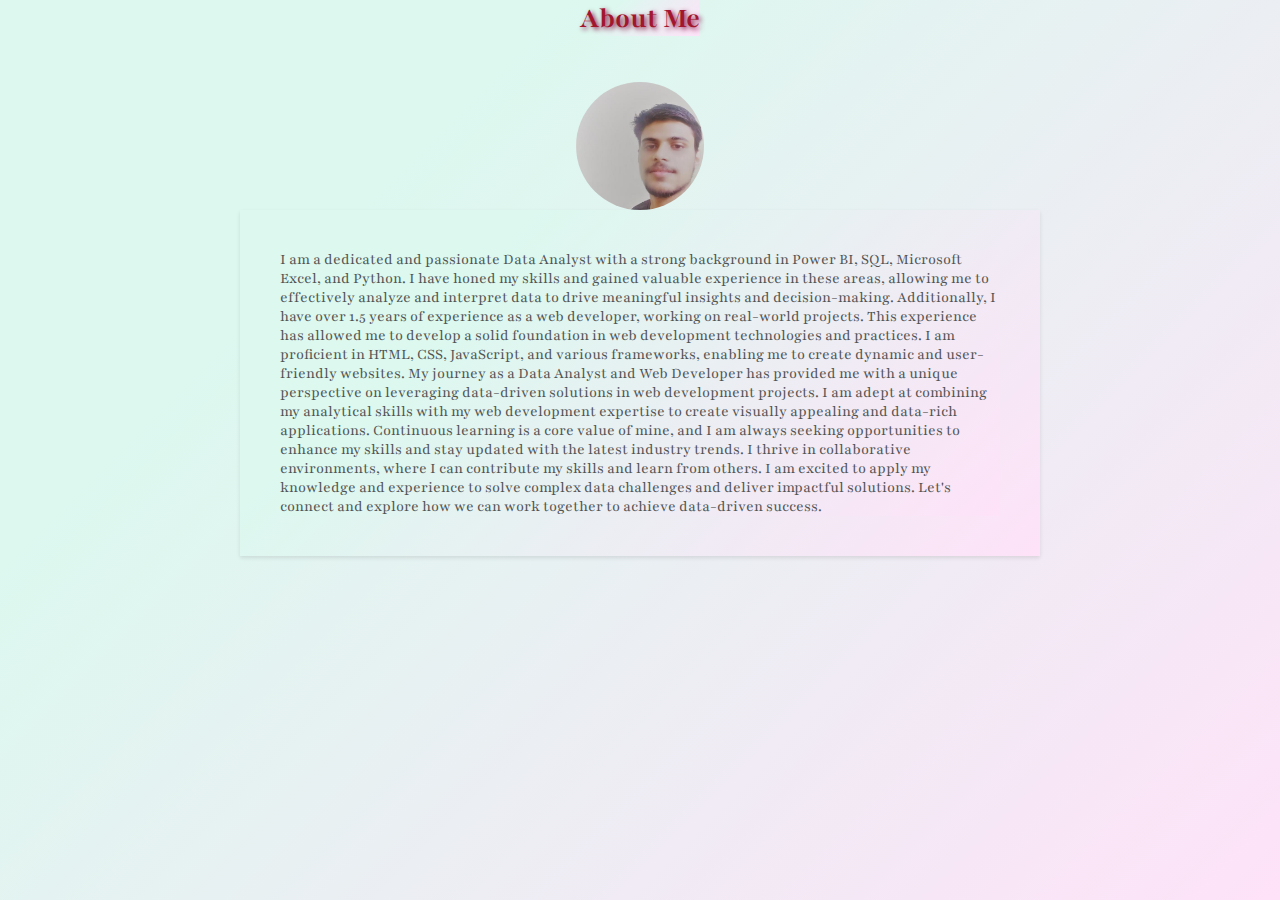
==== about.html @ 0a955550 "first commit to my site" ====
<!DOCTYPE html>
<html lang="en">
<head>
    <meta charset="UTF-8">
    <meta name="viewport" content="width=device-width, initial-scale=1.0">
    <title>About</title>
    <link rel="stylesheet" href="about.css">
</head>
<body>
    <div class="container">
        <h1 class="container_about">About Me</h1>
            <img src="vaibhav.jpeg" alt="My_image" class="person">

            <div class="about_content">
                <p>
                    I am a dedicated and passionate Data Analyst with a strong background in Power BI, SQL, Microsoft Excel, and Python. I have honed my skills and gained valuable experience in these areas, allowing me to effectively analyze and interpret data to drive meaningful insights and decision-making.
        
                    Additionally, I have over 1.5 years of experience as a web developer, working on real-world projects. This experience has allowed me to develop a solid foundation in web development technologies and practices. I am proficient in HTML, CSS, JavaScript, and various frameworks, enabling me to create dynamic and user-friendly websites.
        
                    My journey as a Data Analyst and Web Developer has provided me with a unique perspective on leveraging data-driven solutions in web development projects. I am adept at combining my analytical skills with my web development expertise to create visually appealing and data-rich applications.
        
                    Continuous learning is a core value of mine, and I am always seeking opportunities to enhance my skills and stay updated with the latest industry trends. I thrive in collaborative environments, where I can contribute my skills and learn from others.
        
                    I am excited to apply my knowledge and experience to solve complex data challenges and deliver impactful solutions. Let's connect and explore how we can work together to achieve data-driven success.
                </p>
            </div>
    </div>
</body>
</html>
---- about.css ----
@import url('https://fonts.googleapis.com/css2?family=Playfair:wght@300&display=swap');
@import url('https://fonts.googleapis.com/css2?family=Abril+Fatface&family=Playfair:ital,wght@0,300;1,600&display=swap');

* {
    margin: 0;
    padding: 0;
    box-sizing: border-box;
    background-color: #fee2f8;
background-image: linear-gradient(315deg, #fee2f8 0%, #dcf8ef 74%);

}

.container {
    display: flex;
    flex-direction: column;
    align-items: center;
    height: 100vh;
}

.container_about {
    color: rgb(162, 22, 46);
    font-size: 30px;
    font-family: 'Abril Fatface', cursive;
    font-family: 'Playfair', serif;
    text-align: center;
    text-shadow: 2px 2px 5px rgb(131, 11, 59);
}


.person {
    width: 10%;
    margin-top:2%;
    border-radius: 50%;
}
@media screen and (max-width : 400px){
.person{
    width: 20%;
}
}

@keyframes wave {
    0% {
        transform: scaleY(1);
    }
    50% {
        transform: scaleY(1.3);
    }
    100% {
        transform: scaleY(1);
    }
}


.about_content {
    max-width: 800px;
    margin: 0 auto;
    padding: 40px;
    background-color: #fff;
    box-shadow: 0 2px 4px rgba(0, 0, 0, 0.1);
}

h1 {
    font-size: 28px;
    font-weight: bold;
    margin-bottom: 20px;
}

p {
    color:#515353;
    font-size: 16px;
    font-family: 'Playfair', serif;
}
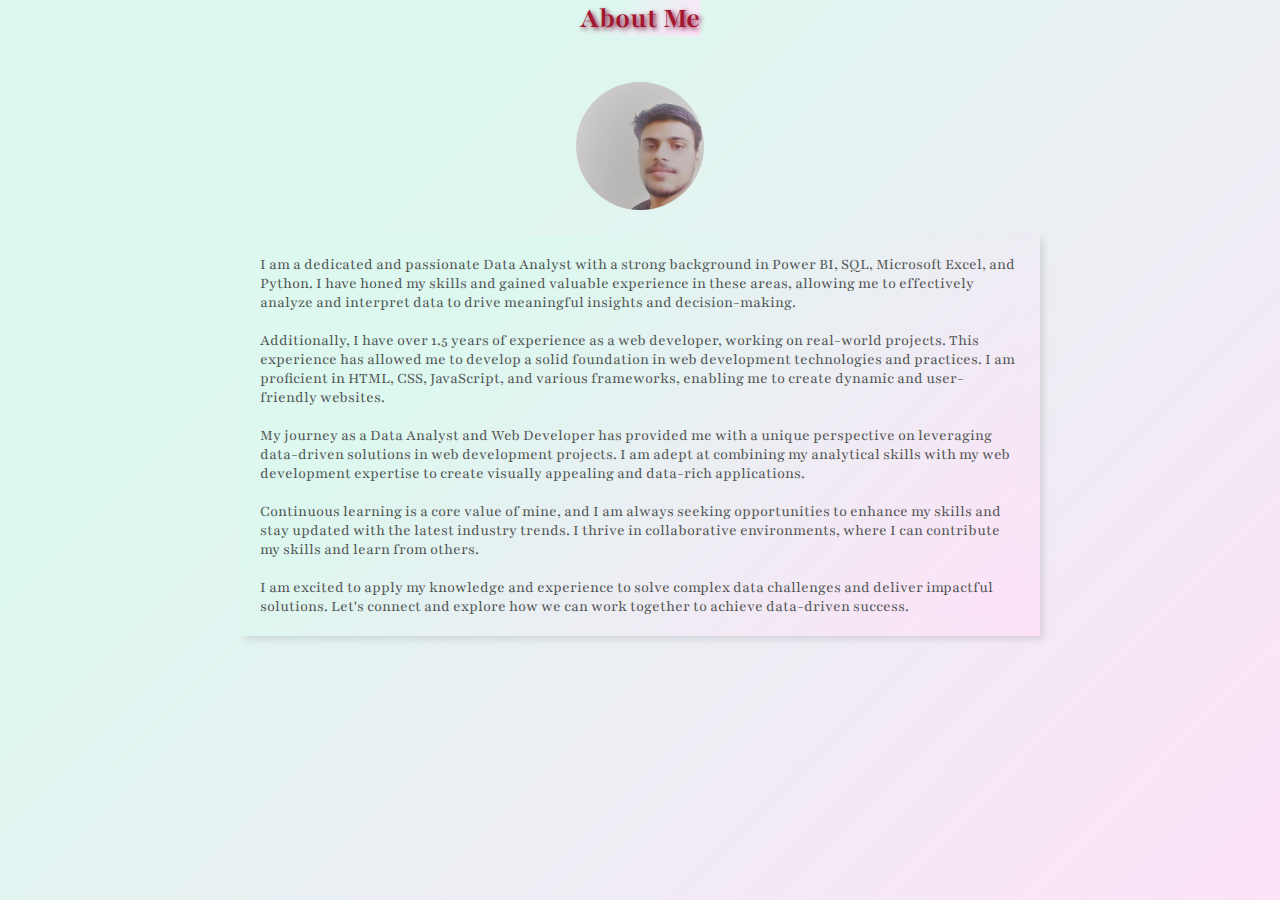
==== commit 41569695: "second commit" ====
--- a/about.html
+++ b/about.html
@@ -9,21 +9,29 @@
 <body>
     <div class="container">
         <h1 class="container_about">About Me</h1>
-            <img src="vaibhav.jpeg" alt="My_image" class="person">
+        <img src="vaibhav.jpeg" alt="My_image" class="person">
 
-            <div class="about_content">
-                <p>
-                    I am a dedicated and passionate Data Analyst with a strong background in Power BI, SQL, Microsoft Excel, and Python. I have honed my skills and gained valuable experience in these areas, allowing me to effectively analyze and interpret data to drive meaningful insights and decision-making.
+        <div class="about_content">
+            <p>
+                I am a dedicated and passionate Data Analyst with a strong background in Power BI, SQL, Microsoft Excel, and Python. I have honed my skills and gained valuable experience in these areas, allowing me to effectively analyze and interpret data to drive meaningful insights and decision-making.
         
-                    Additionally, I have over 1.5 years of experience as a web developer, working on real-world projects. This experience has allowed me to develop a solid foundation in web development technologies and practices. I am proficient in HTML, CSS, JavaScript, and various frameworks, enabling me to create dynamic and user-friendly websites.
+                <br><br>
         
-                    My journey as a Data Analyst and Web Developer has provided me with a unique perspective on leveraging data-driven solutions in web development projects. I am adept at combining my analytical skills with my web development expertise to create visually appealing and data-rich applications.
+                Additionally, I have over 1.5 years of experience as a web developer, working on real-world projects. This experience has allowed me to develop a solid foundation in web development technologies and practices. I am proficient in HTML, CSS, JavaScript, and various frameworks, enabling me to create dynamic and user-friendly websites.
         
-                    Continuous learning is a core value of mine, and I am always seeking opportunities to enhance my skills and stay updated with the latest industry trends. I thrive in collaborative environments, where I can contribute my skills and learn from others.
+                <br><br>
         
-                    I am excited to apply my knowledge and experience to solve complex data challenges and deliver impactful solutions. Let's connect and explore how we can work together to achieve data-driven success.
-                </p>
-            </div>
+                My journey as a Data Analyst and Web Developer has provided me with a unique perspective on leveraging data-driven solutions in web development projects. I am adept at combining my analytical skills with my web development expertise to create visually appealing and data-rich applications.
+        
+                <br><br>
+        
+                Continuous learning is a core value of mine, and I am always seeking opportunities to enhance my skills and stay updated with the latest industry trends. I thrive in collaborative environments, where I can contribute my skills and learn from others.
+        
+                <br><br>
+        
+                I am excited to apply my knowledge and experience to solve complex data challenges and deliver impactful solutions. Let's connect and explore how we can work together to achieve data-driven success.
+            </p>
+        </div>
     </div>
 </body>
 </html>
--- a/about.css
+++ b/about.css
@@ -34,29 +34,15 @@
 }
 @media screen and (max-width : 400px){
 .person{
-    width: 20%;
+    width: 24%;
 }
 }
-
-@keyframes wave {
-    0% {
-        transform: scaleY(1);
-    }
-    50% {
-        transform: scaleY(1.3);
-    }
-    100% {
-        transform: scaleY(1);
-    }
-}
-
-
 .about_content {
     max-width: 800px;
-    margin: 0 auto;
-    padding: 40px;
-    background-color: #fff;
-    box-shadow: 0 2px 4px rgba(0, 0, 0, 0.1);
+    margin: 2% auto;
+    padding: 20px;
+    background-color: #423d3d;
+    box-shadow: 4px 4px 7px rgba(7, 0, 0, 0.1);
 }
 
 h1 {
